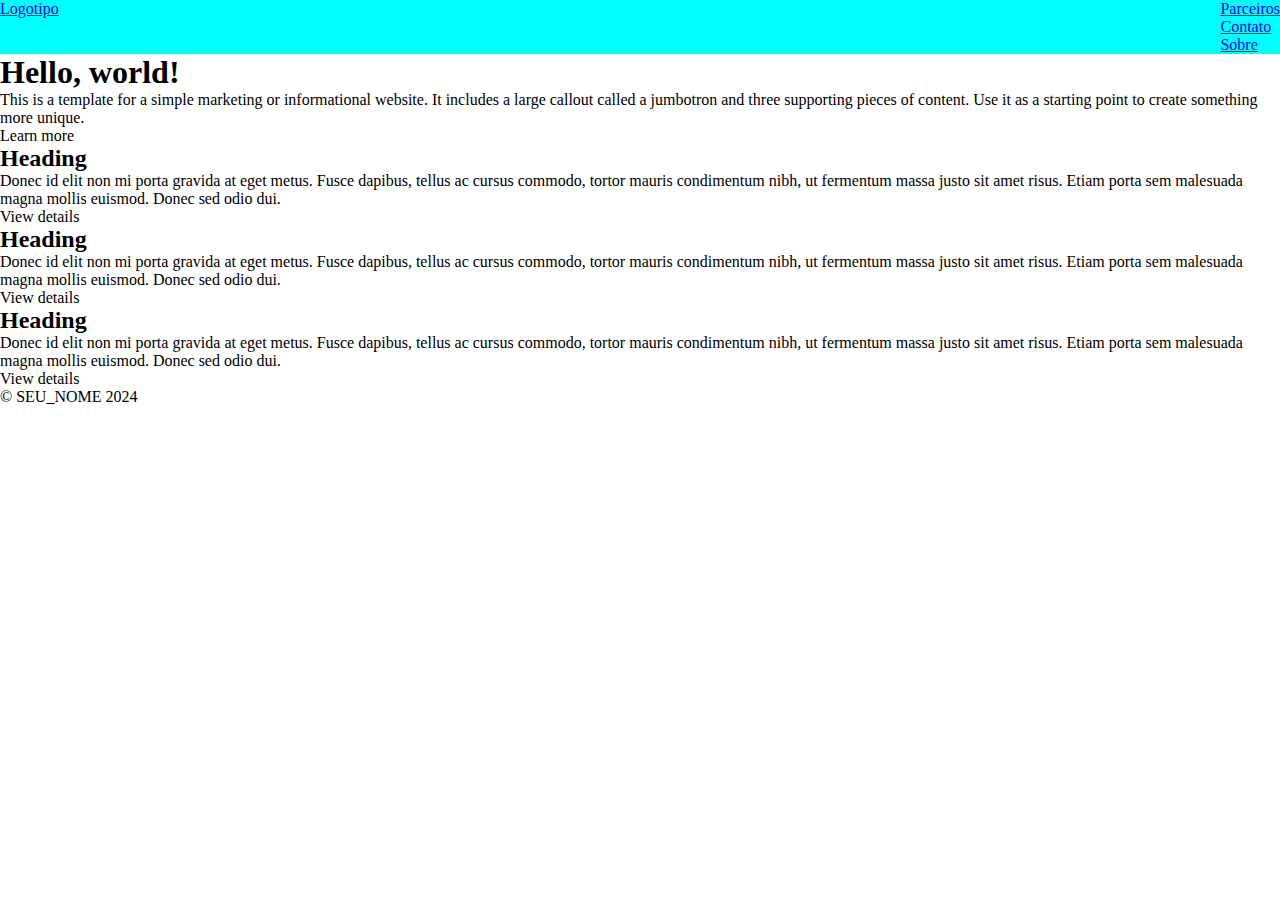
==== exercicio-01/index.html @ b101df9e "start" ====
<!DOCTYPE html>
<html lang="pt-br">
  <head>
    <meta charset="UTF-8" />
    <meta name="viewport" content="width=device-width, initial-scale=1" />
    <title>TITULO AQUI</title>
    <meta name="description" content="DESCRICAO AQUI" />
    <meta name="author" content="SEU_NOME" />

    <link rel="stylesheet" href="style.css" />
  </head>

  <body>
    <nav class="navbar clearfix">
      <a href="#" class="logo">Logotipo</a>
      <div id="menu">
        <ul>
          <li class="menu-item">
            <a class="menu-link" href="#">Parceiros</a>
          </li>
          <li class="menu-item">
            <a class="menu-link" href="#">Contato</a>
          </li>
          <li class="menu-item">
            <a class="menu-link" href="#">Sobre</a>
          </li>
        </ul>
      </div>
    </nav>

    <main>
      <div class="jumbotron">
        <div class="container clearfix">
          <h1>Hello, world!</h1>
          <p>
            This is a template for a simple marketing or informational website.
            It includes a large callout called a jumbotron and three supporting
            pieces of content. Use it as a starting point to create something
            more unique.
          </p>
          <p>
            <a class="btn btn-primary">Learn more</a>
          </p>
        </div>
      </div>

      <div class="container clearfix">
        <div class="linha">
          <div class="coluna">
            <h2>Heading</h2>
            <p>
              Donec id elit non mi porta gravida at eget metus. Fusce dapibus,
              tellus ac cursus commodo, tortor mauris condimentum nibh, ut
              fermentum massa justo sit amet risus. Etiam porta sem malesuada
              magna mollis euismod. Donec sed odio dui.
            </p>
            <p>
              <a class="btn btn-small btn-secondary">View details</a>
            </p>
          </div>
          <div class="coluna">
            <h2>Heading</h2>
            <p>
              Donec id elit non mi porta gravida at eget metus. Fusce dapibus,
              tellus ac cursus commodo, tortor mauris condimentum nibh, ut
              fermentum massa justo sit amet risus. Etiam porta sem malesuada
              magna mollis euismod. Donec sed odio dui.
            </p>
            <p>
              <a class="btn btn-small btn-secondary">View details</a>
            </p>
          </div>
          <div class="coluna">
            <h2>Heading</h2>
            <p>
              Donec id elit non mi porta gravida at eget metus. Fusce dapibus,
              tellus ac cursus commodo, tortor mauris condimentum nibh, ut
              fermentum massa justo sit amet risus. Etiam porta sem malesuada
              magna mollis euismod. Donec sed odio dui.
            </p>
            <p>
              <a class="btn btn-small btn-secondary">View details</a>
            </p>
          </div>
        </div>
      </div>
    </main>

    <footer>
      <p>© SEU_NOME 2024</p>
    </footer>
  </body>
</html>
---- exercicio-01/style.css ----
/* minimalise css */

html{color:#000;background:#FFF}
body,div,dl,dt,dd,ul,ol,li,h1,h2,h3,h4,h5,h6,pre,code,form,fieldset,legend,input,textarea,p,blockquote,th,td{margin:0;padding:0}
table{border-collapse:collapse;border-spacing:0}
fieldset,img{border:0}
address,caption,cite,code,dfn,em,strong,th,var{font-style:normal;font-weight:normal}
ol,ul{list-style:none}
caption,th{text-align:left}
/* h1,h2,h3,h4,h5,h6{font-size:100%;font-weight:normal} */
q:before,q:after{content:''}
abbr,acronym{border:0;font-variant:normal}
sup{vertical-align:text-top}
sub{vertical-align:text-bottom}
input,textarea,select{font-family:inherit;font-size:inherit;font-weight:inherit; font-size:100%}
legend{color:#000}#yui3-css-stamp.cssreset{display:none}


/*responsiveness*/
    /*mobile phones*/
    @media only screen and (max-width: 768px) {
        [class*="col-w-"] {
            min-width: 100%;
        }
    }
    /*desktop*/
    @media only screen and (min-width: 768px) {
        .col-w-1 {width: 8.33%;}
        .col-w-2 {width: 16.66%;}
        .col-w-3 {width: 25%;}
        .col-w-4 {width: 33.33%;}
        .col-w-5 {width: 41.66%;}
        .col-w-6 {width: 50%;}
        .col-w-7 {width: 58.33%;}
        .col-w-8 {width: 66.66%;}
        .col-w-9 {width: 75%;}
        .col-w-10 {width: 83.33%;}
        .col-w-11 {width: 91.66%;}
        .col-w-12 {width: 100%;}
    }
/*not responsiveness*/
    .col-1 {width: 8.33%;}
    .col-2 {width: 16.66%;}
    .col-3 {width: 25%;}
    .col-4 {width: 33.33%;}
    .col-5 {width: 41.66%;}
    .col-6 {width: 50%;}
    .col-7 {width: 58.33%;}
    .col-8 {width: 66.66%;}
    .col-9 {width: 75%;}
    .col-10 {width: 83.33%;}
    .col-11 {width: 91.66%;}
    .col-12 {width: 100%;}

/*flex*/
    /*flex-warp*/
    .flex{display: flex!important; flex-wrap: wrap!important;}
    .flex-nw{display: flex!important; flex-wrap: nowrap!important;}
    /*flex-direction*/
    .flex-row{flex-direction: row;}
    .flex-row-rev{flex-direction: row-reverse;}
    .flex-col{flex-direction: column;}
    .flex-col-rev{flex-direction: column-reverse;}

    /*justify-content*/
    .flex-x-center{justify-content: center;}
    .flex-x-start{justify-content: start;}
    .flex-x-end{justify-content: end;}
    .flex-x-between{justify-content: space-between;}
    .flex-x-around{justify-content: space-around;}
    .flex-x-evenly{justify-content: space-evenly;}
    /*align-items*/
    .flex-y-center{align-items: center;}
    .flex-y-start{align-items: flex-start;}
    .flex-y-end{align-items: flex-end;}
    .flex-y-stretch{align-items: stretch;}
    .flex-y-baseline{align-items: baseline;}
    /*align-content*/
    .flex-c-center{align-content: center;}
    .flex-c-start{align-content: flex-start;}
    .flex-c-end{align-content: flex-end;}
    .flex-c-stretch{align-content: stretch;}
    .flex-c-between{align-content: space-between;}
    .flex-c-around{align-content: space-around;}
    /*align-self*/
    .flex-si-auto {align-self: auto;}
    .flex-si-start {align-self: flex-start;}
    .flex-si-end {align-self: flex-end;}
    .flex-si-center {align-self: center;}
    .flex-si-baseline {align-self: baseline;}
    .flex-si-stretch {align-self: stretch;}

.navbar{
    background-color: aqua;
    width: 100%;
    display: block;
    float: left;
}
#menu{
    display: inline-block;
    float: right;
}
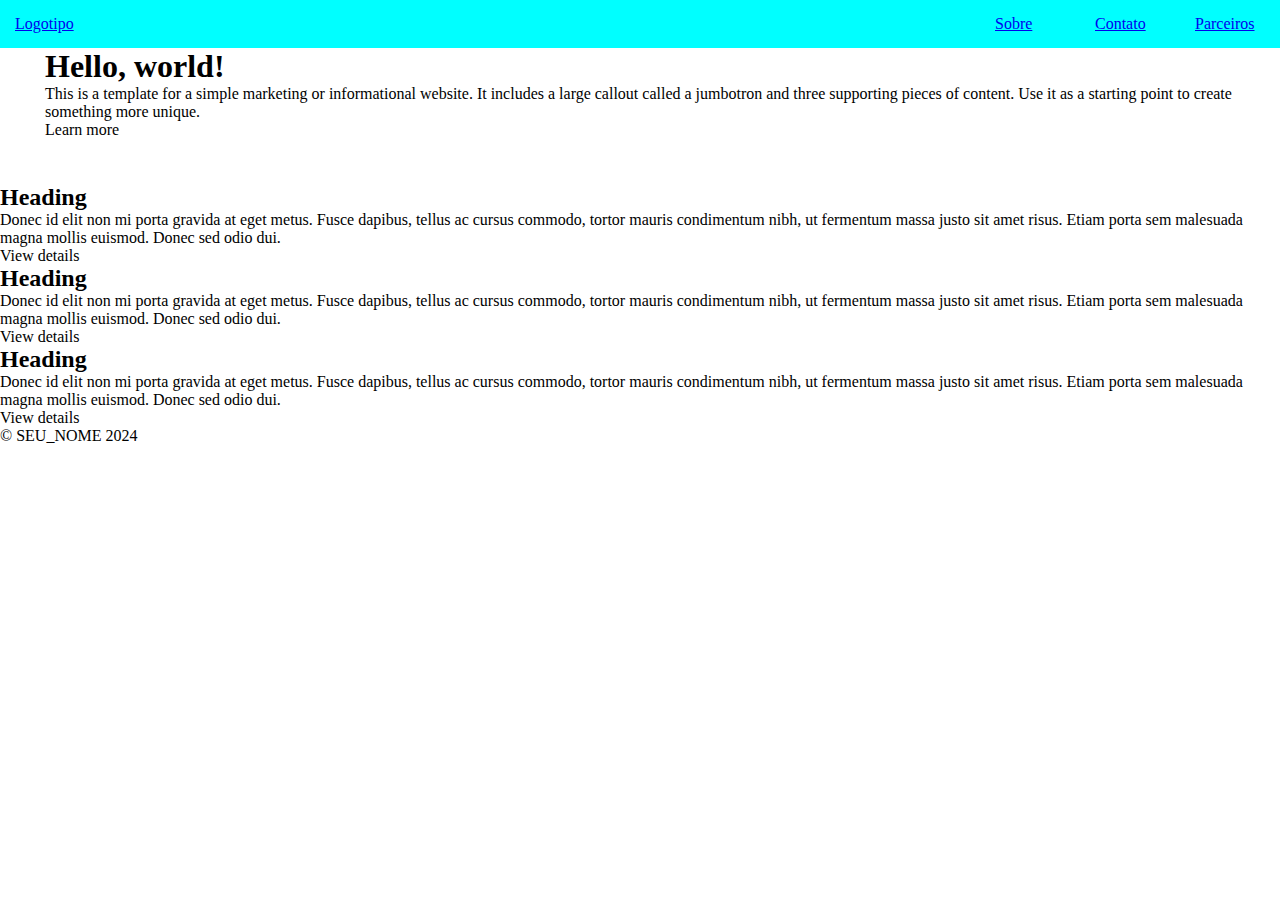
==== commit a4eaddcc: "try fix" ====
--- a/exercicio-01/index.html
+++ b/exercicio-01/index.html
@@ -5,8 +5,8 @@
     <meta name="viewport" content="width=device-width, initial-scale=1" />
     <title>TITULO AQUI</title>
     <meta name="description" content="DESCRICAO AQUI" />
-    <meta name="author" content="SEU_NOME" />
-
+    <meta name="author" content="Paulo Sergio Pierdoná" />
+    <link rel="icon" type="image/x-icon" href="./img/favicon.ico">
     <link rel="stylesheet" href="style.css" />
   </head>
 
--- a/exercicio-01/style.css
+++ b/exercicio-01/style.css
@@ -95,8 +95,26 @@
     width: 100%;
     display: block;
     float: left;
+    padding: 15px;
 }
 #menu{
     display: inline-block;
+    width: 70%;
     float: right;
+}
+.menu-item{
+    display: inline-block;
+    float: right;
+    width: 100px;
+    margin: auto;
+}
+.menu-link{
+    display: inline-block;
+}
+.jumbotron{
+    display: block;
+    padding: 45px;
+}
+main {
+    
 }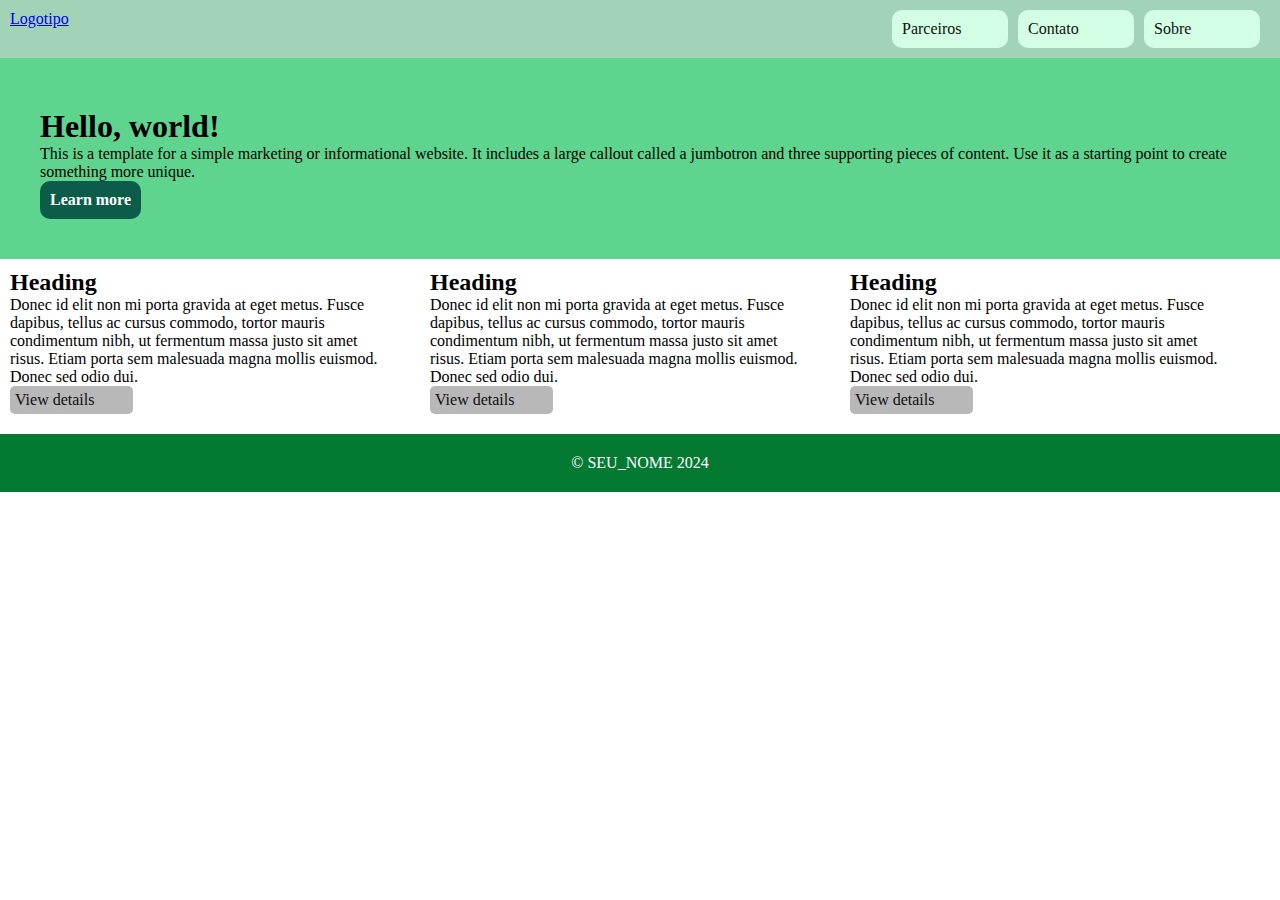
==== commit 2a8bf616: "ex 1" ====
--- a/exercicio-01/index.html
+++ b/exercicio-01/index.html
@@ -7,7 +7,7 @@
     <meta name="description" content="DESCRICAO AQUI" />
     <meta name="author" content="Paulo Sergio Pierdoná" />
     <link rel="icon" type="image/x-icon" href="./img/favicon.ico">
-    <link rel="stylesheet" href="style.css" />
+    <link rel="stylesheet" href="style3.css" />
   </head>
 
   <body>
--- a/exercicio-01/style3.css
+++ b/exercicio-01/style3.css
@@ -0,0 +1,101 @@
+
+html{color:#000;background:#FFF}
+body,div,dl,dt,dd,ul,ol,li,h1,h2,h3,h4,h5,h6,pre,code,form,fieldset,legend,input,textarea,p,blockquote,th,td{margin:0;padding:0}
+table{border-collapse:collapse;border-spacing:0}
+fieldset,img{border:0}
+address,caption,cite,code,dfn,em,strong,th,var{font-style:normal;font-weight:normal}
+ol,ul{list-style:none}
+caption,th{text-align:left}
+/* h1,h2,h3,h4,h5,h6{font-size:100%;font-weight:normal} */
+q:before,q:after{content:''}
+abbr,acronym{border:0;font-variant:normal}
+sup{vertical-align:text-top}
+sub{vertical-align:text-bottom}
+input,textarea,select{font-family:inherit;font-size:inherit;font-weight:inherit; font-size:100%}
+legend{color:#000}#yui3-css-stamp.cssreset{display:none}
+
+nav
+{
+    display: grid;
+    grid-template-columns: 70% 30%;
+    background-color: #a2d3b6;
+    padding: 10px;
+}
+#menu
+{
+
+}
+.menu-item
+{
+    margin-right: 10px;
+    padding: 10px;
+    background-color: #d3ffe4;
+    border-radius: 10px;
+}
+#menu ul
+{
+    display: grid;
+    grid: auto-flow dense / 1fr 1fr 1fr;
+}
+.menu-link
+{
+    text-decoration: none;
+    color: #0f0f0f;
+}
+.btn
+{
+    display: inline-table;
+    border-radius: 10px;
+    padding: 10px;
+}
+.btn-small
+{
+    padding: 5px;
+    border-radius: 5px;
+    width: 30%;
+}
+.btn-primary
+{
+    background-color: rgb(11, 92, 72);
+    color: rgb(255, 255, 255);
+    font-weight: bolder;
+}
+.btn-secondary
+{
+    background-color: rgb(184, 184, 184);
+    color: #0f0f0f;
+}
+.container
+{
+    width: 100%;
+    margin-top: 10px;
+}
+.jumbotron
+{
+    padding: 40px;
+    background-color: #5fd48e;
+}
+.linha
+{
+    margin-left: 10px;
+    margin-right: 10px;
+    overflow: hidden;
+    display: grid;
+    grid: auto-flow dense / 1fr 1fr 1fr;
+}
+.coluna
+{
+    width: 90%;
+}
+footer
+{
+    color: white;
+    margin-top: 20px;
+    background-color: #037932;
+    padding: 20px;
+}
+footer p
+{
+    width: 100%;
+    text-align: center;
+}